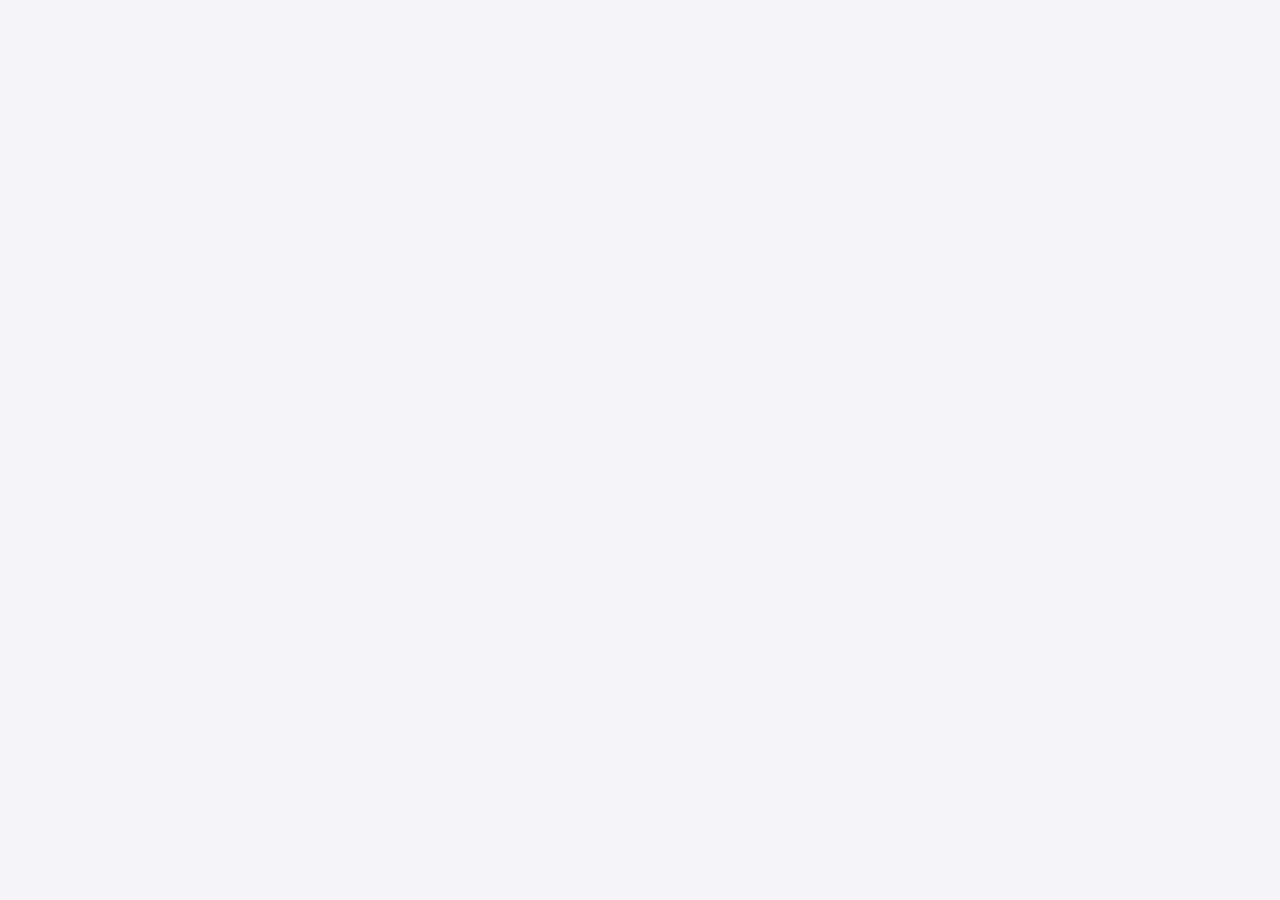
==== index.html @ 040e2264 "抽奖" ====
<!doctype html><html lang="en"><head><meta charset="utf-8"/><meta name="viewport" content="width=device-width,initial-scale=1"/><title>React App</title><link rel="stylesheet" href="./iconfont/iconfont.css"/><link href="./static/css/2.f98a1de1.chunk.css" rel="stylesheet"><link href="./static/css/main.22867f39.chunk.css" rel="stylesheet"></head><body><noscript>You need to enable JavaScript to run this app.</noscript><div id="root"></div><script>!function(e){function r(r){for(var n,p,l=r[0],a=r[1],f=r[2],c=0,s=[];c<l.length;c++)p=l[c],Object.prototype.hasOwnProperty.call(o,p)&&o[p]&&s.push(o[p][0]),o[p]=0;for(n in a)Object.prototype.hasOwnProperty.call(a,n)&&(e[n]=a[n]);for(i&&i(r);s.length;)s.shift()();return u.push.apply(u,f||[]),t()}function t(){for(var e,r=0;r<u.length;r++){for(var t=u[r],n=!0,l=1;l<t.length;l++){var a=t[l];0!==o[a]&&(n=!1)}n&&(u.splice(r--,1),e=p(p.s=t[0]))}return e}var n={},o={1:0},u=[];function p(r){if(n[r])return n[r].exports;var t=n[r]={i:r,l:!1,exports:{}};return e[r].call(t.exports,t,t.exports,p),t.l=!0,t.exports}p.m=e,p.c=n,p.d=function(e,r,t){p.o(e,r)||Object.defineProperty(e,r,{enumerable:!0,get:t})},p.r=function(e){"undefined"!=typeof Symbol&&Symbol.toStringTag&&Object.defineProperty(e,Symbol.toStringTag,{value:"Module"}),Object.defineProperty(e,"__esModule",{value:!0})},p.t=function(e,r){if(1&r&&(e=p(e)),8&r)return e;if(4&r&&"object"==typeof e&&e&&e.__esModule)return e;var t=Object.create(null);if(p.r(t),Object.defineProperty(t,"default",{enumerable:!0,value:e}),2&r&&"string"!=typeof e)for(var n in e)p.d(t,n,function(r){return e[r]}.bind(null,n));return t},p.n=function(e){var r=e&&e.__esModule?function(){return e.default}:function(){return e};return p.d(r,"a",r),r},p.o=function(e,r){return Object.prototype.hasOwnProperty.call(e,r)},p.p="./";var l=this["webpackJsonpmy-app"]=this["webpackJsonpmy-app"]||[],a=l.push.bind(l);l.push=r,l=l.slice();for(var f=0;f<l.length;f++)r(l[f]);var i=a;t()}([])</script><script src="./static/js/2.58d8ce12.chunk.js"></script><script src="./static/js/main.07d4e70c.chunk.js"></script></body></html>
---- iconfont/iconfont.css ----
@font-face {font-family: "iconfont";
  src: url('iconfont.eot?t=1603547745742'); /* IE9 */
  src: url('iconfont.eot?t=1603547745742#iefix') format('embedded-opentype'), /* IE6-IE8 */
  url('[data-uri]') format('woff2'),
  url('iconfont.woff?t=1603547745742') format('woff'),
  url('iconfont.ttf?t=1603547745742') format('truetype'), /* chrome, firefox, opera, Safari, Android, iOS 4.2+ */
  url('iconfont.svg?t=1603547745742#iconfont') format('svg'); /* iOS 4.1- */
}

.iconfont {
  font-family: "iconfont" !important;
  font-size: 16px;
  font-style: normal;
  -webkit-font-smoothing: antialiased;
  -moz-osx-font-smoothing: grayscale;
}

.iconstar-opp:before {
  content: "\e608";
}

.iconshoucang2:before {
  content: "\e607";
}

.iconshoucang:before {
  content: "\e645";
}

.icondingdanliebiao_s:before {
  content: "\e66f";
}

.icondingdanliebiao:before {
  content: "\e662";
}

.icondingdanliebiao-dingdanxiangqing:before {
  content: "\e603";
}

.icongouwuche:before {
  content: "\e600";
}

.icongengduoliebiao-dingdan:before {
  content: "\e65e";
}

.icongengduo:before {
  content: "\e63f";
}

.iconshouye-yes:before {
  content: "\e601";
}

.icongengduo1:before {
  content: "\e60b";
}

.iconqicheqianlian-select:before {
  content: "\e602";
}

.iconme:before {
  content: "\e604";
}

.iconhome-o:before {
  content: "\e605";
}

.iconIcon_wodeB:before {
  content: "\e606";
}
---- static/css/main.22867f39.chunk.css ----
*{margin:0;padding:0}.user_left:hover{background-color:#e0eee0}
/*# sourceMappingURL=main.22867f39.chunk.css.map */
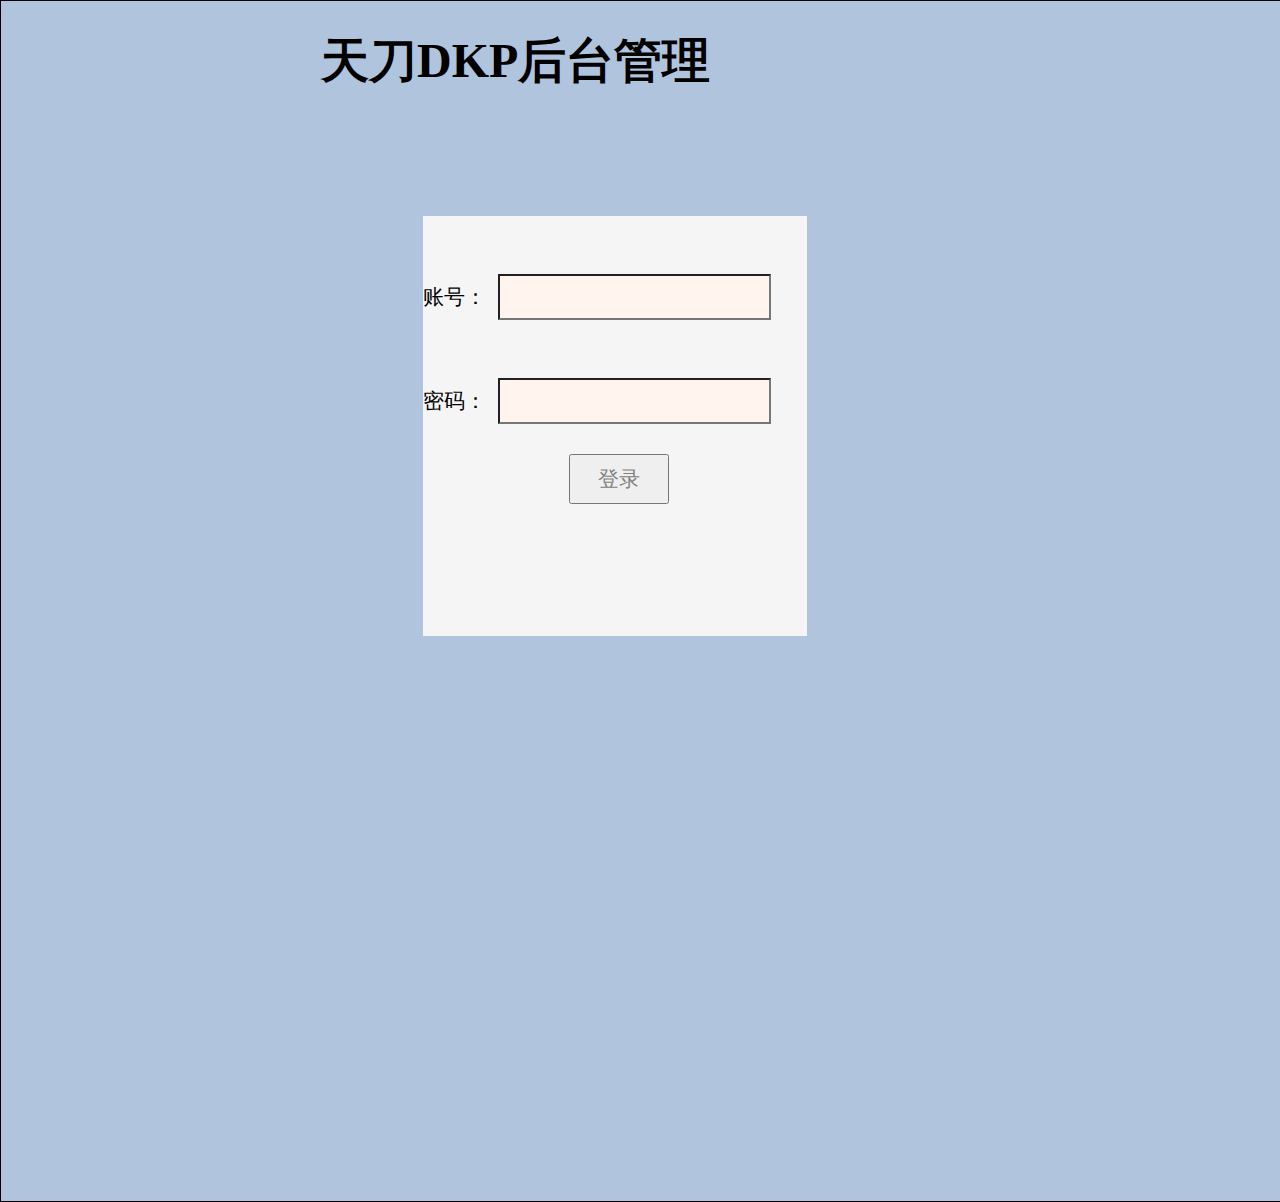
==== commit d1b15037: "抽奖" ====
--- a/index.html
+++ b/index.html
@@ -1 +1 @@
-<!doctype html><html lang="en"><head><meta charset="utf-8"/><meta name="viewport" content="width=device-width,initial-scale=1"/><title>React App</title><link rel="stylesheet" href="./iconfont/iconfont.css"/><link href="./static/css/2.f98a1de1.chunk.css" rel="stylesheet"><link href="./static/css/main.22867f39.chunk.css" rel="stylesheet"></head><body><noscript>You need to enable JavaScript to run this app.</noscript><div id="root"></div><script>!function(e){function r(r){for(var n,p,l=r[0],a=r[1],f=r[2],c=0,s=[];c<l.length;c++)p=l[c],Object.prototype.hasOwnProperty.call(o,p)&&o[p]&&s.push(o[p][0]),o[p]=0;for(n in a)Object.prototype.hasOwnProperty.call(a,n)&&(e[n]=a[n]);for(i&&i(r);s.length;)s.shift()();return u.push.apply(u,f||[]),t()}function t(){for(var e,r=0;r<u.length;r++){for(var t=u[r],n=!0,l=1;l<t.length;l++){var a=t[l];0!==o[a]&&(n=!1)}n&&(u.splice(r--,1),e=p(p.s=t[0]))}return e}var n={},o={1:0},u=[];function p(r){if(n[r])return n[r].exports;var t=n[r]={i:r,l:!1,exports:{}};return e[r].call(t.exports,t,t.exports,p),t.l=!0,t.exports}p.m=e,p.c=n,p.d=function(e,r,t){p.o(e,r)||Object.defineProperty(e,r,{enumerable:!0,get:t})},p.r=function(e){"undefined"!=typeof Symbol&&Symbol.toStringTag&&Object.defineProperty(e,Symbol.toStringTag,{value:"Module"}),Object.defineProperty(e,"__esModule",{value:!0})},p.t=function(e,r){if(1&r&&(e=p(e)),8&r)return e;if(4&r&&"object"==typeof e&&e&&e.__esModule)return e;var t=Object.create(null);if(p.r(t),Object.defineProperty(t,"default",{enumerable:!0,value:e}),2&r&&"string"!=typeof e)for(var n in e)p.d(t,n,function(r){return e[r]}.bind(null,n));return t},p.n=function(e){var r=e&&e.__esModule?function(){return e.default}:function(){return e};return p.d(r,"a",r),r},p.o=function(e,r){return Object.prototype.hasOwnProperty.call(e,r)},p.p="./";var l=this["webpackJsonpmy-app"]=this["webpackJsonpmy-app"]||[],a=l.push.bind(l);l.push=r,l=l.slice();for(var f=0;f<l.length;f++)r(l[f]);var i=a;t()}([])</script><script src="./static/js/2.58d8ce12.chunk.js"></script><script src="./static/js/main.07d4e70c.chunk.js"></script></body></html>+<!doctype html><html lang="en"><head><meta charset="utf-8"/><meta name="viewport" content="width=device-width,initial-scale=1"/><title>React App</title><link rel="stylesheet" href="./iconfont/iconfont.css"/><link href="./static/css/2.f98a1de1.chunk.css" rel="stylesheet"><link href="./static/css/main.22867f39.chunk.css" rel="stylesheet"></head><body><noscript>You need to enable JavaScript to run this app.</noscript><div id="root"></div><script>!function(e){function r(r){for(var n,p,l=r[0],a=r[1],f=r[2],c=0,s=[];c<l.length;c++)p=l[c],Object.prototype.hasOwnProperty.call(o,p)&&o[p]&&s.push(o[p][0]),o[p]=0;for(n in a)Object.prototype.hasOwnProperty.call(a,n)&&(e[n]=a[n]);for(i&&i(r);s.length;)s.shift()();return u.push.apply(u,f||[]),t()}function t(){for(var e,r=0;r<u.length;r++){for(var t=u[r],n=!0,l=1;l<t.length;l++){var a=t[l];0!==o[a]&&(n=!1)}n&&(u.splice(r--,1),e=p(p.s=t[0]))}return e}var n={},o={1:0},u=[];function p(r){if(n[r])return n[r].exports;var t=n[r]={i:r,l:!1,exports:{}};return e[r].call(t.exports,t,t.exports,p),t.l=!0,t.exports}p.m=e,p.c=n,p.d=function(e,r,t){p.o(e,r)||Object.defineProperty(e,r,{enumerable:!0,get:t})},p.r=function(e){"undefined"!=typeof Symbol&&Symbol.toStringTag&&Object.defineProperty(e,Symbol.toStringTag,{value:"Module"}),Object.defineProperty(e,"__esModule",{value:!0})},p.t=function(e,r){if(1&r&&(e=p(e)),8&r)return e;if(4&r&&"object"==typeof e&&e&&e.__esModule)return e;var t=Object.create(null);if(p.r(t),Object.defineProperty(t,"default",{enumerable:!0,value:e}),2&r&&"string"!=typeof e)for(var n in e)p.d(t,n,function(r){return e[r]}.bind(null,n));return t},p.n=function(e){var r=e&&e.__esModule?function(){return e.default}:function(){return e};return p.d(r,"a",r),r},p.o=function(e,r){return Object.prototype.hasOwnProperty.call(e,r)},p.p="./";var l=this["webpackJsonpmy-app"]=this["webpackJsonpmy-app"]||[],a=l.push.bind(l);l.push=r,l=l.slice();for(var f=0;f<l.length;f++)r(l[f]);var i=a;t()}([])</script><script src="./static/js/2.58d8ce12.chunk.js"></script><script src="./static/js/main.eaab8311.chunk.js"></script></body></html>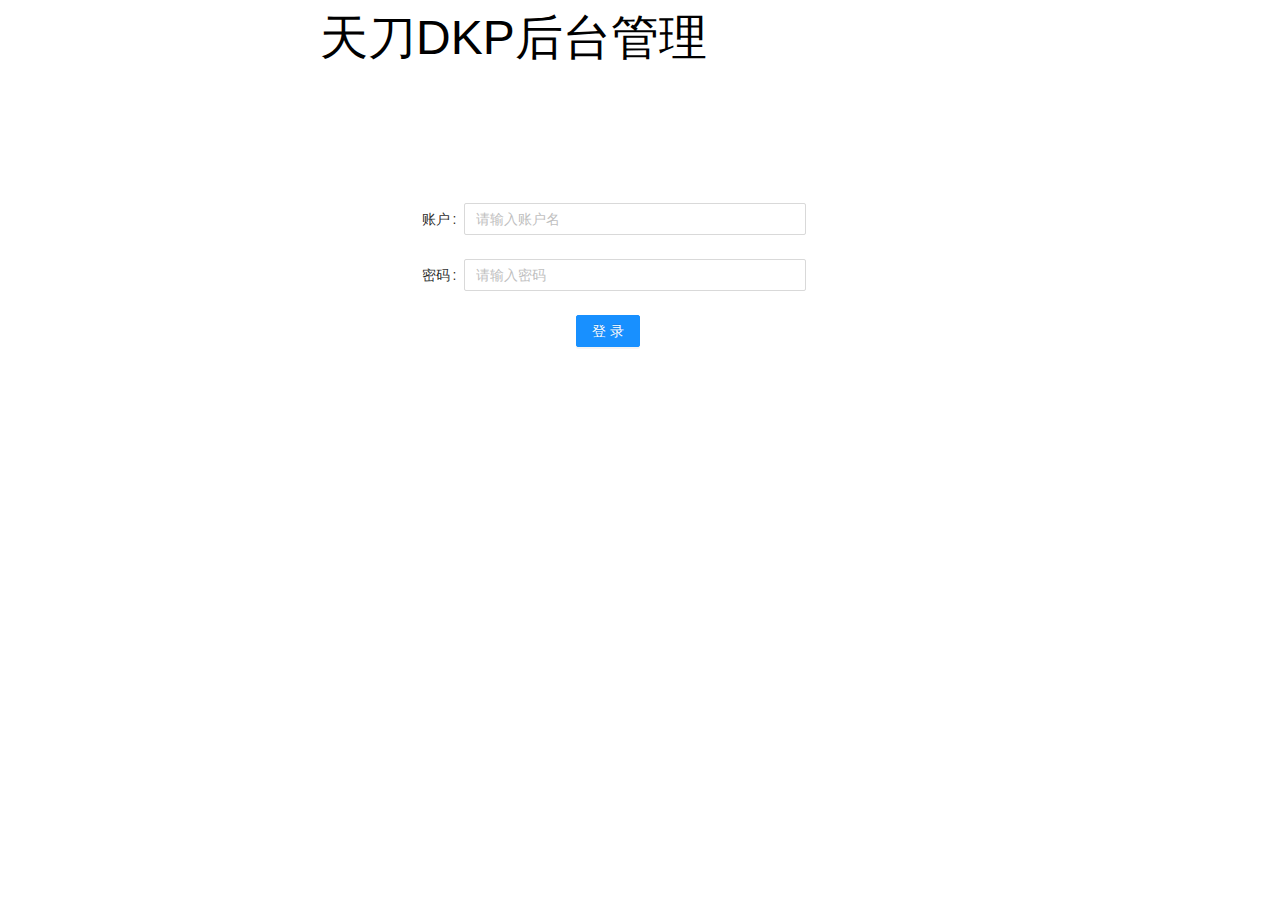
==== commit 2840e726: "抽奖" ====
--- a/index.html
+++ b/index.html
@@ -1 +1 @@
-<!doctype html><html lang="en"><head><meta charset="utf-8"/><meta name="viewport" content="width=device-width,initial-scale=1"/><title>React App</title><link rel="stylesheet" href="./iconfont/iconfont.css"/><link href="./static/css/2.f98a1de1.chunk.css" rel="stylesheet"><link href="./static/css/main.22867f39.chunk.css" rel="stylesheet"></head><body><noscript>You need to enable JavaScript to run this app.</noscript><div id="root"></div><script>!function(e){function r(r){for(var n,p,l=r[0],a=r[1],f=r[2],c=0,s=[];c<l.length;c++)p=l[c],Object.prototype.hasOwnProperty.call(o,p)&&o[p]&&s.push(o[p][0]),o[p]=0;for(n in a)Object.prototype.hasOwnProperty.call(a,n)&&(e[n]=a[n]);for(i&&i(r);s.length;)s.shift()();return u.push.apply(u,f||[]),t()}function t(){for(var e,r=0;r<u.length;r++){for(var t=u[r],n=!0,l=1;l<t.length;l++){var a=t[l];0!==o[a]&&(n=!1)}n&&(u.splice(r--,1),e=p(p.s=t[0]))}return e}var n={},o={1:0},u=[];function p(r){if(n[r])return n[r].exports;var t=n[r]={i:r,l:!1,exports:{}};return e[r].call(t.exports,t,t.exports,p),t.l=!0,t.exports}p.m=e,p.c=n,p.d=function(e,r,t){p.o(e,r)||Object.defineProperty(e,r,{enumerable:!0,get:t})},p.r=function(e){"undefined"!=typeof Symbol&&Symbol.toStringTag&&Object.defineProperty(e,Symbol.toStringTag,{value:"Module"}),Object.defineProperty(e,"__esModule",{value:!0})},p.t=function(e,r){if(1&r&&(e=p(e)),8&r)return e;if(4&r&&"object"==typeof e&&e&&e.__esModule)return e;var t=Object.create(null);if(p.r(t),Object.defineProperty(t,"default",{enumerable:!0,value:e}),2&r&&"string"!=typeof e)for(var n in e)p.d(t,n,function(r){return e[r]}.bind(null,n));return t},p.n=function(e){var r=e&&e.__esModule?function(){return e.default}:function(){return e};return p.d(r,"a",r),r},p.o=function(e,r){return Object.prototype.hasOwnProperty.call(e,r)},p.p="./";var l=this["webpackJsonpmy-app"]=this["webpackJsonpmy-app"]||[],a=l.push.bind(l);l.push=r,l=l.slice();for(var f=0;f<l.length;f++)r(l[f]);var i=a;t()}([])</script><script src="./static/js/2.58d8ce12.chunk.js"></script><script src="./static/js/main.eaab8311.chunk.js"></script></body></html>+<!doctype html><html lang="en"><head><meta charset="utf-8"/><link rel="icon" href="./favicon.ico"/><meta name="viewport" content="width=device-width,initial-scale=1"/><link rel="stylesheet" href="iconfont/iconfont.css"><title>React App</title><link href="./static/css/2.2ab42f45.chunk.css" rel="stylesheet"><link href="./static/css/main.1560d66b.chunk.css" rel="stylesheet"></head><body><div id="root"></div><script>!function(e){function r(r){for(var n,p,l=r[0],a=r[1],f=r[2],c=0,s=[];c<l.length;c++)p=l[c],Object.prototype.hasOwnProperty.call(o,p)&&o[p]&&s.push(o[p][0]),o[p]=0;for(n in a)Object.prototype.hasOwnProperty.call(a,n)&&(e[n]=a[n]);for(i&&i(r);s.length;)s.shift()();return u.push.apply(u,f||[]),t()}function t(){for(var e,r=0;r<u.length;r++){for(var t=u[r],n=!0,l=1;l<t.length;l++){var a=t[l];0!==o[a]&&(n=!1)}n&&(u.splice(r--,1),e=p(p.s=t[0]))}return e}var n={},o={1:0},u=[];function p(r){if(n[r])return n[r].exports;var t=n[r]={i:r,l:!1,exports:{}};return e[r].call(t.exports,t,t.exports,p),t.l=!0,t.exports}p.m=e,p.c=n,p.d=function(e,r,t){p.o(e,r)||Object.defineProperty(e,r,{enumerable:!0,get:t})},p.r=function(e){"undefined"!=typeof Symbol&&Symbol.toStringTag&&Object.defineProperty(e,Symbol.toStringTag,{value:"Module"}),Object.defineProperty(e,"__esModule",{value:!0})},p.t=function(e,r){if(1&r&&(e=p(e)),8&r)return e;if(4&r&&"object"==typeof e&&e&&e.__esModule)return e;var t=Object.create(null);if(p.r(t),Object.defineProperty(t,"default",{enumerable:!0,value:e}),2&r&&"string"!=typeof e)for(var n in e)p.d(t,n,function(r){return e[r]}.bind(null,n));return t},p.n=function(e){var r=e&&e.__esModule?function(){return e.default}:function(){return e};return p.d(r,"a",r),r},p.o=function(e,r){return Object.prototype.hasOwnProperty.call(e,r)},p.p="./";var l=this.webpackJsonpmyapp=this.webpackJsonpmyapp||[],a=l.push.bind(l);l.push=r,l=l.slice();for(var f=0;f<l.length;f++)r(l[f]);var i=a;t()}([])</script><script src="./static/js/2.2b8f0f85.chunk.js"></script><script src="./static/js/main.7de62ec3.chunk.js"></script></body></html>--- a/iconfont/iconfont.css
+++ b/iconfont/iconfont.css
@@ -1,10 +1,10 @@
 @font-face {font-family: "iconfont";
-  src: url('iconfont.eot?t=1603547745742'); /* IE9 */
-  src: url('iconfont.eot?t=1603547745742#iefix') format('embedded-opentype'), /* IE6-IE8 */
-  url('[data-uri]') format('woff2'),
-  url('iconfont.woff?t=1603547745742') format('woff'),
-  url('iconfont.ttf?t=1603547745742') format('truetype'), /* chrome, firefox, opera, Safari, Android, iOS 4.2+ */
-  url('iconfont.svg?t=1603547745742#iconfont') format('svg'); /* iOS 4.1- */
+  src: url('iconfont.eot?t=1608100411935'); /* IE9 */
+  src: url('iconfont.eot?t=1608100411935#iefix') format('embedded-opentype'), /* IE6-IE8 */
+  url('[data-uri]') format('woff2'),
+  url('iconfont.woff?t=1608100411935') format('woff'),
+  url('iconfont.ttf?t=1608100411935') format('truetype'), /* chrome, firefox, opera, Safari, Android, iOS 4.2+ */
+  url('iconfont.svg?t=1608100411935#iconfont') format('svg'); /* iOS 4.1- */
 }
 
 .iconfont {
@@ -15,63 +15,199 @@
   -moz-osx-font-smoothing: grayscale;
 }
 
-.iconstar-opp:before {
-  content: "\e608";
-}
-
-.iconshoucang2:before {
-  content: "\e607";
+.iconmima:before {
+  content: "\e644";
+}
+
+.iconbiaoqiankuozhan_wode-140:before {
+  content: "\eb04";
+}
+
+.iconshixinxingxing:before {
+  content: "\e609";
+}
+
+.icondingbu:before {
+  content: "\e76c";
+}
+
+.iconicon_A:before {
+  content: "\e6b0";
 }
 
 .iconshoucang:before {
-  content: "\e645";
-}
-
-.icondingdanliebiao_s:before {
-  content: "\e66f";
-}
-
-.icondingdanliebiao:before {
-  content: "\e662";
-}
-
-.icondingdanliebiao-dingdanxiangqing:before {
-  content: "\e603";
+  content: "\e6b1";
+}
+
+.iconshoucang1-copy:before {
+  content: "\e9cf";
+}
+
+.iconshoucang2-copy:before {
+  content: "\e9d0";
+}
+
+.iconxinxing:before {
+  content: "\e6e4";
+}
+
+.iconxihuan:before {
+  content: "\e69a";
+}
+
+.iconsegment:before {
+  content: "\e67b";
+}
+
+.iconshoucang-:before {
+  content: "\e60b";
+}
+
+.iconcaomei:before {
+  content: "\e899";
+}
+
+.iconboluo:before {
+  content: "\e89a";
+}
+
+.iconhuolongguo:before {
+  content: "\e89b";
+}
+
+.iconchengzi:before {
+  content: "\e89c";
+}
+
+.iconhamigua:before {
+  content: "\e89d";
+}
+
+.iconlizhi:before {
+  content: "\e89e";
+}
+
+.iconmangguo:before {
+  content: "\e89f";
+}
+
+.iconliulian:before {
+  content: "\e8a0";
+}
+
+.iconlizi:before {
+  content: "\e8a1";
+}
+
+.iconlanmei:before {
+  content: "\e8a2";
+}
+
+.iconlongyan:before {
+  content: "\e8a3";
+}
+
+.iconshanzhu:before {
+  content: "\e8a4";
+}
+
+.iconpingguo:before {
+  content: "\e8a5";
+}
+
+.iconmihoutao:before {
+  content: "\e8a6";
+}
+
+.iconniuyouguo:before {
+  content: "\e8a7";
+}
+
+.iconxigua:before {
+  content: "\e8a8";
+}
+
+.iconputao:before {
+  content: "\e8a9";
+}
+
+.iconxiangjiao:before {
+  content: "\e8aa";
+}
+
+.iconningmeng:before {
+  content: "\e8ab";
+}
+
+.iconyingtao:before {
+  content: "\e8ac";
+}
+
+.icontaozi:before {
+  content: "\e8ad";
+}
+
+.iconshiliu:before {
+  content: "\e8ae";
+}
+
+.iconximei:before {
+  content: "\e8af";
+}
+
+.iconshizi:before {
+  content: "\e8b0";
+}
+
+.icondianpu:before {
+  content: "\e606";
+}
+
+.iconkefuxiaoxixinxi:before {
+  content: "\e614";
+}
+
+.iconxianduan:before {
+  content: "\e61b";
+}
+
+.iconsousuo:before {
+  content: "\e636";
+}
+
+.icontaobao:before {
+  content: "\e635";
+}
+
+.icondingdan:before {
+  content: "\e616";
+}
+
+.iconhome-fill:before {
+  content: "\e7ae";
+}
+
+.iconcart-Empty:before {
+  content: "\e7b2";
+}
+
+.iconHomehomepagemenu:before {
+  content: "\e9ce";
+}
+
+.icongouwuche3-copy:before {
+  content: "\e9d1";
+}
+
+.icongouwuche1:before {
+  content: "\e628";
+}
+
+.iconwode:before {
+  content: "\e613";
 }
 
 .icongouwuche:before {
-  content: "\e600";
-}
-
-.icongengduoliebiao-dingdan:before {
-  content: "\e65e";
-}
-
-.icongengduo:before {
-  content: "\e63f";
-}
-
-.iconshouye-yes:before {
-  content: "\e601";
-}
-
-.icongengduo1:before {
-  content: "\e60b";
-}
-
-.iconqicheqianlian-select:before {
-  content: "\e602";
-}
-
-.iconme:before {
-  content: "\e604";
-}
-
-.iconhome-o:before {
-  content: "\e605";
-}
-
-.iconIcon_wodeB:before {
-  content: "\e606";
-}
-
+  content: "\e6ae";
+}
+
